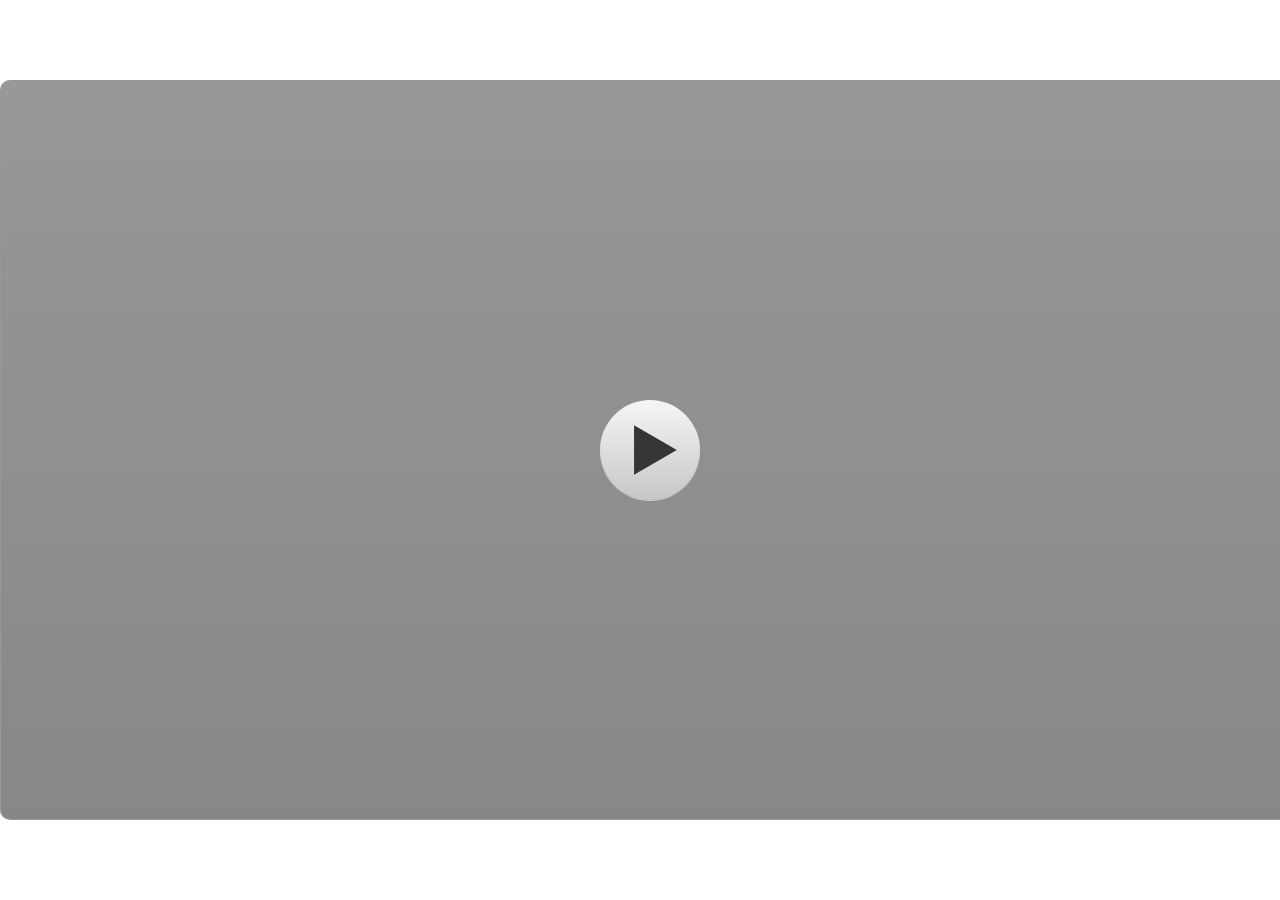
==== index.html @ 2480f6fb "Rename story.html to index.html" ====
﻿<!doctype html>
<html lang="en-US">
<head>
  <meta charset="utf-8">
  <!-- Created using Storyline 3 - http://www.articulate.com  -->
  <!-- version: 3.20.30234.0 -->
  <title>bahan ajar evana bismillah fiks</title>
  <meta http-equiv="x-ua-compatible" content="IE=edge"/>
  <meta name="viewport" content="width=device-width,initial-scale=1,user-scalable=no,shrink-to-fit=no,minimal-ui"/>
  <meta name="apple-mobile-web-app-capable" content="yes"/>
  <style>
    html, body { height: 100%; padding: 0; margin: 0 }
    #app { height: 100%; width: 100%; }
  </style>

  <script>
    window.DS = {};
    window.globals = {
      DATA_PATH_BASE: '',
      HAS_FRAME: true,
      HAS_SLIDE: true,

      lmsPresent: false,
      tinCanPresent: false,
      cmi5Present: false,
      aoSupport: false,
      scale: 'noscale',
      captureRc: false,
      browserSize: 'optimal',
      bgColor: '#FFFFFF',
      features: '',
      themeName: 'classic',
      preloaderColor: '#FFFFFF',
      suppressAnalytics: false,
      productChannel: 'perpetual',
      publishSource: 'storyline',
      aid: '',
      cid: '5a7541a4-358c-4502-b2c3-411ec036aac6',
      playerVersion: '3.20.30234.0',
      publishTimestamp: '2026-05-17T13:14:03.3577998Z',
      maxIosVideoElements: 10,
      connectionSettings: { },

      
      parseParams: function(qs) {
        if (window.globals.parsedParams != null) {
          return window.globals.parsedParams;
        }
        qs = (qs || window.location.search.substr(1)).split('+').join(' ');
        var params = {},
            tokens,
            re = /[?&]?([^=]+)=([^&]*)/g;

        while (tokens = re.exec(qs)) {
          params[decodeURIComponent(tokens[1]).trim()] =
            decodeURIComponent(tokens[2]).trim();
        }
        window.globals.parsedParams = params;
        return params;
      }

    };
  </script>
  <script>
    var isIe11 = ('ActiveXObject' in window || window.MSBlobBuilder != null)
      && window.msCrypto != null && !window.ActiveXObject;
    if (isIe11) {
      window.globals.unsupportedBrowser = true;
      document.write(atob('[base64]'));
    }
  </script>
  
  <script>window.THREE = { };</script>
  
</head>
<body style="background: #FFFFFF" class="cs-HTML theme-classic">
  <!-- 360 -->
  <script>!function(){var e,i=/iPhone/i,o=/iPod/i,n=/iPad/i,t=/\biOS-universal(?:.+)Mac\b/i,r=/\bAndroid(?:.+)Mobile\b/i,a=/Android/i,d=/(?:SD4930UR|\bSilk(?:.+)Mobile\b)/i,p=/Silk/i,l=/Windows Phone/i,u=/\bWindows(?:.+)ARM\b/i,b=/BlackBerry/i,s=/BB10/i,c=/Opera Mini/i,f=/\b(CriOS|Chrome)(?:.+)Mobile/i,h=/Mobile(?:.+)Firefox\b/i,v=function(e){return void 0!==e&&"MacIntel"===e.platform&&"number"==typeof e.maxTouchPoints&&e.maxTouchPoints>1&&"undefined"==typeof MSStream};e=function(e){var m={userAgent:"",platform:"",maxTouchPoints:0};e||"undefined"==typeof navigator?"string"==typeof e?m.userAgent=e:e&&e.userAgent&&(m={userAgent:e.userAgent,platform:e.platform,maxTouchPoints:e.maxTouchPoints||0}):m={userAgent:navigator.userAgent,platform:navigator.platform,maxTouchPoints:navigator.maxTouchPoints||0};var g=m.userAgent,y=g.split("[FBAN");void 0!==y[1]&&(g=y[0]),void 0!==(y=g.split("Twitter"))[1]&&(g=y[0]);var A=function(e){return function(i){return i.test(e)}}(g),w={apple:{phone:A(i)&&!A(l),ipod:A(o),tablet:!A(i)&&(A(n)||v(m))&&!A(l),universal:A(t),device:(A(i)||A(o)||A(n)||A(t)||v(m))&&!A(l)},amazon:{phone:A(d),tablet:!A(d)&&A(p),device:A(d)||A(p)},android:{phone:!A(l)&&A(d)||!A(l)&&A(r),tablet:!A(l)&&!A(d)&&!A(r)&&(A(p)||A(a)),device:!A(l)&&(A(d)||A(p)||A(r)||A(a))||A(/\bokhttp\b/i)},windows:{phone:A(l),tablet:A(u),device:A(l)||A(u)},other:{blackberry:A(b),blackberry10:A(s),opera:A(c),firefox:A(h),chrome:A(f),device:A(b)||A(s)||A(c)||A(h)||A(f)},any:!1,phone:!1,tablet:!1};return w.any=w.apple.device||w.android.device||w.windows.device||w.other.device,w.phone=w.apple.phone||w.android.phone||w.windows.phone,w.tablet=w.apple.tablet||w.android.tablet||w.windows.tablet,w}(),"object"==typeof exports&&"undefined"!=typeof module?module.exports=e:"function"==typeof define&&define.amd?define((function(){return e})):this.isMobile=e}();
    window.isMobile.apple.tablet = window.isMobile.apple.tablet ||
      (navigator.platform === 'MacIntel' && navigator.maxTouchPoints > 1);
    window.isMobile.apple.device = window.isMobile.apple.device || window.isMobile.apple.tablet;
    window.isMobile.tablet = window.isMobile.tablet || window.isMobile.apple.tablet;
    window.isMobile.any = window.isMobile.any || window.isMobile.apple.tablet;
  </script>

  <div id="focus-sink" tabindex="-1"></div>

  <div id="preso"></div>
  <script>
    (function() {

      var classTypes = [ 'desktop', 'mobile', 'phone', 'tablet' ];

      var addDeviceClasses = function(prefix, testObj) {
        var curr, i;
        for (i = 0; i < classTypes.length; i++) {
          curr = classTypes[i];
          if (testObj[curr]) {
            document.body.classList.add(prefix + curr);
          }
        }
      };

      var params = window.globals.parseParams(),
          isDevicePreview = params.devicepreview === '1',
          isPhoneOverride = params.deviceType === 'phone' || (isDevicePreview && params.phone == '1'),
          isTabletOverride = (params.deviceType === 'tablet' || isDevicePreview) && !isPhoneOverride,
          isMobileOverride = isPhoneOverride || isTabletOverride;

      var deviceView = {
        desktop: !window.isMobile.any && !isMobileOverride,
        mobile: window.isMobile.any || isMobileOverride,
        phone: isPhoneOverride || (window.isMobile.phone && !isTabletOverride),
        tablet: isTabletOverride || window.isMobile.tablet
      };

      window.globals.deviceView = deviceView;
      window.isMobile.desktop = !window.isMobile.any;
      window.isMobile.mobile = window.isMobile.any;

      addDeviceClasses('view-', deviceView);

    })();
  </script>
  
  <script src='story_content/user.js' type=text/javascript></script>
  <div class="slide-loader"></div>

  <script>
    if (window.globals.deviceView.isMobile) { var doc = document, loader = doc.body.querySelector('.slide-loader'); [ 1, 2, 3 ].forEach(function(n) { var d = doc.createElement('div'); d.style.backgroundColor = window.globals.preloaderColor; d.classList.add('mobile-loader-dot'); d.classList.add('dot' + n); loader.appendChild(d); }); }
  </script>

  <div class="mobile-load-title-overlay" style="display: none">
    <div class="mobile-load-title">bahan ajar evana bismillah fiks</div>
  </div>

  <div class="mobile-chrome-warning"></div>

  
<style>
  .warn-connection-dialog {
    display: none;
    background: transparent;
    pointer-events: none;
    position: fixed;
    left: 0;
    top: 0;
    width: 100%;
    height: 100%;
    z-index: 999;
  }

  .warn-connection-content {
    border-radius: 4px;
    background: white;
    border: 1px solid #E7E7E7;
    color: #333333;
    box-shadow: 0 2px 4px rgba(0, 0, 0, 0.25);
    transition: all 150ms ease-out;
    position: absolute;
    white-space: nowrap;
  }

  .view-phone.is-landscape .warn-connection-content {
    left: 23px;
    bottom: 23px;
  }

  .view-tablet.is-landscape .warn-connection-content {
    left: 50%;
    top: 20px;
    transform: translateX(-50%);
  }

  .is-portrait .warn-connection-content {
    transform: translate(-50%, calc(-100% - 15px));
  }

  .warn-connection-content p {
    display: inline-block;
    margin: 0 8px 0 0;
    line-height: 33px;
    font-size: 11px;
  }

  .warn-connection-content svg {
    position: relative;
    vertical-align: middle;
    margin: 0 2px 2px 8px;
  }

  .view-desktop .warn-connection-content {
    left: 1.5em;
    bottom: 1.5em;
  }

  .view-desktop .warn-connection-content p {
    font-size: 1.1em;
  }

  .is-offline .warn-connection-dialog {
    display: block;
  }

  .is-offline .cs-panel * {
    pointer-events: none !important;
  }

  .is-offline .cs-panel {
    pointer-events: all !important;
  }

  .is-offline #nav-controls * {
    pointer-events: none !important;
  }

  .is-offline #nav-controls {
    pointer-events: all !important;
  }
</style>

<div class="warn-connection-dialog">
  <div class="warn-connection-content">
    <svg width="17" height="15" viewBox="0 0 17 15" xmlns="http://www.w3.org/2000/svg">
      <path fill="#8F0000" stroke="white" d="M16.07,12.98 L15.88,12.23 L9.51,1.21 C8.97,0.26,7.6,0.26,7.06,1.21 L0.69,12.23 C0.15,13.16,0.81,14.36,1.91,14.36 H14.65 C15.47,14.36,16.05,13.7,16.07,12.98 Z"/>
      <path fill="white" stroke="white" d="M8.58,5.5 C8.35,5.28,8.5,5.35,8.21,5.32 C8.09,5.35,7.97,5.49,7.96,5.67 C7.97,5.79,7.98,5.92,7.98,6.04 L7.98,6.04 C7.99,6.17,8,6.31,8.01,6.43 L8.01,6.44 C8.03,6.92,8.06,7.41,8.09,7.9 L8.09,7.9 C8.12,8.39,8.14,8.88,8.17,9.37 C8.17,9.39,8.18,9.42,8.2,9.44 C8.23,9.46,8.25,9.47,8.28,9.47 C8.31,9.47,8.34,9.46,8.35,9.44 C8.37,9.43,8.38,9.4,8.39,9.35 L8.39,9.34 C8.39,9.24,8.4,9.15,8.4,9.05 L8.4,9.05 C8.41,8.96,8.41,8.86,8.42,8.75 C8.43,8.44,8.45,8.12,8.47,7.81 L8.47,7.81 C8.49,7.49,8.51,7.18,8.53,6.87 C8.55,6.46,8.56,6.05,8.59,5.64 L8.6,5.62 C8.6,5.57,8.59,5.53,8.58,5.5 L8.21,5.32 Z"/>
      <circle fill="white" stroke="white" cx="8.3" cy="11.35" r="0.3"/>
    </svg>
    <p>You are offline. Trying to reconnect...</p>
  </div>
</div>

<script>
  (function() {
    window.DS.connection = {
      warningShown: false,
      assets: {},
      loadingAssetGroup: false,
      retryDelay: 500
    };

    // @TODO this is POC code and can be cleaned up a bit more if we move forward
    // with the feature



    // The `window.globals.features` variable must be set in `webpack.dev.config` when testing locally - it is not enough
    // to have it in the data - but it must be set there as well.
    var useConnectionMessages = window.AbortController != null &&
      window.location.protocol != 'file:' &&
      window.globals.features.indexOf('ConnectionMessages') != -1;

    window.DS.connection.useConnectionMessages = useConnectionMessages

    var assetCount = 0;
    var checkLoadedId;
    var connectionSettings = window.globals.connectionSettings;

    if (useConnectionMessages && connectionSettings != null) {
      var contentEl = document.querySelector('.warn-connection-content');
      var messageEl = contentEl.querySelector('p')

      if (connectionSettings.useDarkTheme) {
        contentEl.style.borderColor = '#BABBBA';
        contentEl.style.backgroundColor = '#282828';
        contentEl.style.color = '#FFFFFF';
      }

      if (connectionSettings.message != null) {
        messageEl.textContent = window.decodeURIComponent(connectionSettings.message);
      }
    }

    function checkAssetsReady() {
      for (var i in DS.connection.assets) {
        if (!DS.connection.assets[i].success) {
          return false;
        }
      }
      return true;
    }

    function stopAssetGroup() {
      if (!useConnectionMessages) { return; }

      assetCount = 0;

      DS.connection.oldAssetGroup = DS.connection.assets;
      DS.connection.assets = {};
      DS.connection.loadingAssetGroup = false;
      clearInterval(checkLoadedId);
    }

    function startAssetGroup() {
      if (!useConnectionMessages) { return; }
      var ticks = 0;
      clearInterval(checkLoadedId);
      checkLoadedId = setInterval(function() {
        var loaded = 0;
        if (assetCount === 0 && loaded === 0) {
          clearInterval(checkLoadedId);
          return;
        }

        for (var i in DS.connection.assets) {
          if (DS.connection.assets[i].success) {
            loaded++;
          }
        }

        if (assetCount === loaded && checkAssetsReady()) {
          for (var i in DS.connection.assets) {
            if (DS.connection.assets[i].action) {
              DS.connection.assets[i].action();
            }
          }
          hideWarning();
          stopAssetGroup();
        }
      }, 100)
    }

    function requiredAsset(url, action, retry, type) {
      if (!useConnectionMessages) { return; }
      if (DS.connection.assets[url]) { return; }

      DS.connection.assets[url] = {
        success: false, action: action, retry: retry, type: type
      };
      assetCount = Object.keys(DS.connection.assets).length;
      if (!DS.connection.loadingAssetGroup) {
        startAssetGroup();
      }
      DS.connection.loadingAssetGroup = true;
    }

    function assetLoaded(url) {
      if (!useConnectionMessages) { return; }
      if (DS.connection.assets[url]) {
        DS.connection.assets[url].success = true;
      }
    }

    function assetFailed(url) {
      if (!useConnectionMessages) { return; }
      if (!DS.connection.assets[url]) {
        if (/\.js$/.test(url)) {
          setTimeout(function() {
            if (DS.connection.lastSlideLoaded != null) {
              DS.connection.lastSlideLoaded();
            }
          }, DS.connection.retryDelay);
        }
        return;
      }
      if (!DS.connection.warningShown) { showWarning(); }
      if (DS.connection.assets[url].retry) {
        setTimeout(function() {
          if (!DS.connection.assets[url].success) {
            DS.connection.assets[url].retry()
          }
        }, DS.connection.retryDelay);
      }
    }

    function hideWarning() {
      document.body.classList.remove('is-offline');
      DS.connection.warningShown = false;
    }
    DS.connection.hideWarning = hideWarning

    function showWarning(btn) {
      document.body.classList.add('is-offline')
      DS.connection.warningShown = true;
      updateWarningPosition();
    }

    function updateWarningPosition() {
      if (!DS.connection.warningShown) {
        return;
      }

      var isPortrait = document.body.classList.contains('is-portrait');
      var warningEl = document.querySelector('.warn-connection-content');

      if (isPortrait) {
        var slide = document.querySelector('.primary-slide');
        var slideRect = slide.getBoundingClientRect();

        warningEl.style.top = `${slideRect.top}px`
        warningEl.style.left = `${slideRect.left + slideRect.width / 2}px`
      } else {
        warningEl.style.top = null;
        warningEl.style.left = null;
      }

      window.requestAnimationFrame(updateWarningPosition);
    }

    // these will all be noops if the feature flag isn't set in
    // the data and `window.globals.features`
    DS.connection.requiredAsset = requiredAsset;
    DS.connection.assetLoaded = assetLoaded;
    DS.connection.assetFailed = assetFailed;
    DS.connection.stopAssetGroup = stopAssetGroup;
    DS.connection.startAssetGroup = startAssetGroup;
  })();
</script>


  <script>
    
    if (window.autoSpider && window.vInterfaceObject) {
      document.querySelector('.mobile-load-title-overlay').style.display = 'none';
    }
  </script>

  

  <link rel="stylesheet" href="html5/data/css/output.min.css" data-noprefix/>
</body>
<script src="html5/lib/scripts/bootstrapper.min.js"></script>
</html>
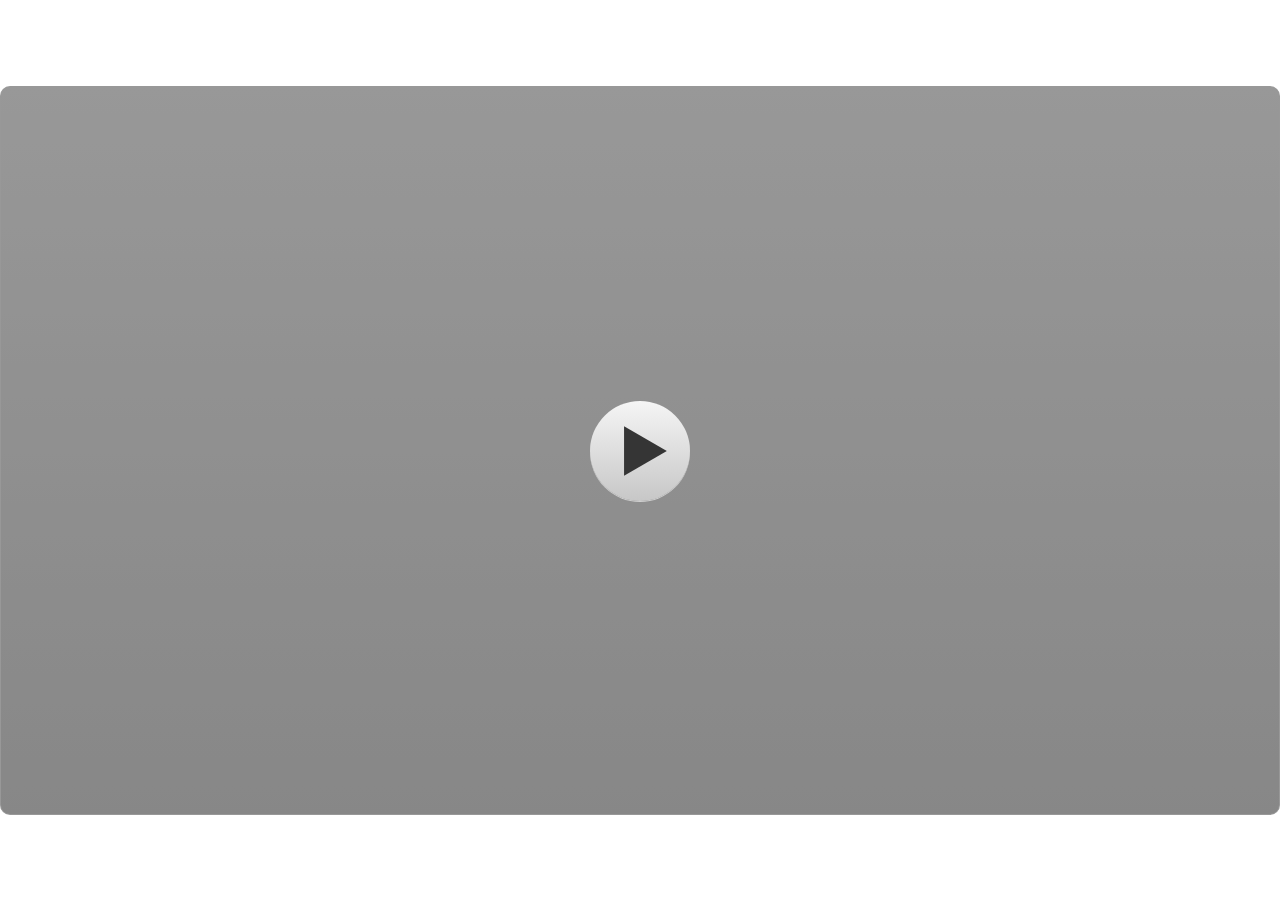
==== commit a1339fb3: "Add files via upload" ====
--- a/index.html
+++ b/index.html
@@ -4,7 +4,7 @@
   <meta charset="utf-8">
   <!-- Created using Storyline 3 - http://www.articulate.com  -->
   <!-- version: 3.20.30234.0 -->
-  <title>bahan ajar evana bismillah fiks</title>
+  <title>BAHAN AJAR PEGALUR FIKS</title>
   <meta http-equiv="x-ua-compatible" content="IE=edge"/>
   <meta name="viewport" content="width=device-width,initial-scale=1,user-scalable=no,shrink-to-fit=no,minimal-ui"/>
   <meta name="apple-mobile-web-app-capable" content="yes"/>
@@ -24,7 +24,7 @@
       tinCanPresent: false,
       cmi5Present: false,
       aoSupport: false,
-      scale: 'noscale',
+      scale: 'show all',
       captureRc: false,
       browserSize: 'optimal',
       bgColor: '#FFFFFF',
@@ -37,7 +37,7 @@
       aid: '',
       cid: '5a7541a4-358c-4502-b2c3-411ec036aac6',
       playerVersion: '3.20.30234.0',
-      publishTimestamp: '2026-05-17T13:14:03.3577998Z',
+      publishTimestamp: '2026-05-19T00:20:37.5790497Z',
       maxIosVideoElements: 10,
       connectionSettings: { },
 
@@ -131,7 +131,7 @@
   </script>
 
   <div class="mobile-load-title-overlay" style="display: none">
-    <div class="mobile-load-title">bahan ajar evana bismillah fiks</div>
+    <div class="mobile-load-title">BAHAN AJAR PEGALUR FIKS</div>
   </div>
 
   <div class="mobile-chrome-warning"></div>
--- a/html5/data/css/output.min.css
+++ b/html5/data/css/output.min.css
@@ -1,23 +1,23 @@
 @font-face {
-  font-family: 'Open SansBold CharsBoldBFC3458E';
+  font-family: 'Open SansBold CharsBoldAAF75E67';
   src: url('[data-uri]');
   font-style: normal;
   font-weight: normal;
 }
 @font-face {
-  font-family: 'Open Sans Charset1_ 6X14485F8A0';
+  font-family: 'Open Sans Charset1_ 5gB8FAD8490';
   src: url('[data-uri]');
   font-style: normal;
   font-weight: normal;
 }
 @font-face {
-  font-family: 'Arial Charset1_ 6P7J5UdD4B6199F';
+  font-family: 'Arial Charset1_ 653jnZO247FB286';
   src: url('[data-uri]');
   font-style: normal;
   font-weight: normal;
 }
 @font-face {
-  font-family: 'Comic Sans MSBold CBoldC8F92043';
+  font-family: 'Comic Sans MSBold CBold34C3C5FF';
   src: url('[data-uri]');
   font-style: normal;
   font-weight: normal;
@@ -433,7 +433,7 @@
 }
 @font-face {
   font-family: 'Open SansD6FFC9F9';
-  src: url('[data-uri]');
+  src: url('[data-uri]');
   font-style: normal;
   font-weight: bold;
 }
